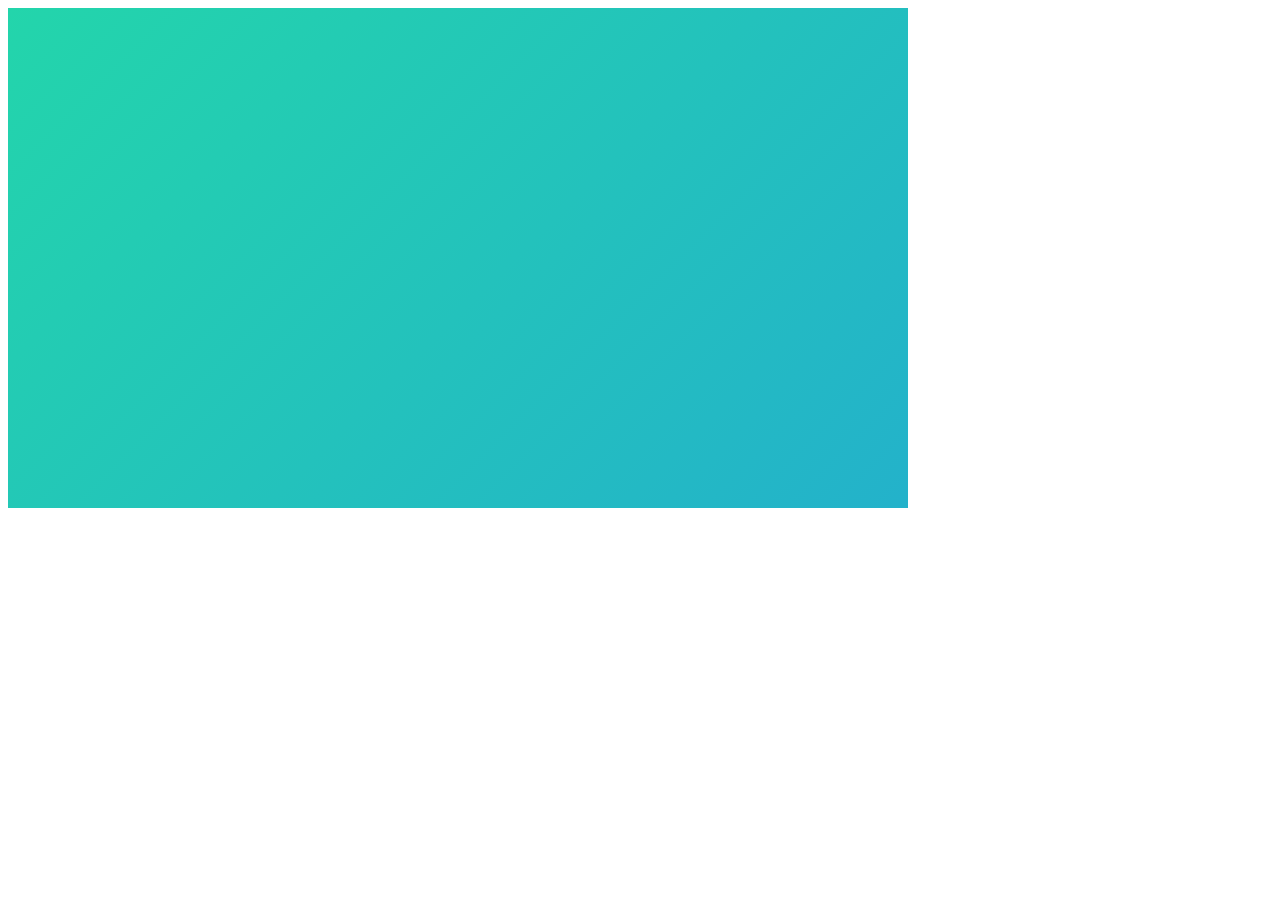
==== test/animatedBackground/index.html @ 98366515 "added test folder" ====
<!DOCTYPE html>
<html lang="en">
<head>
    <meta charset="UTF-8">
    <meta name="viewport" content="width=device-width, initial-scale=1.0">
    <link rel="stylesheet" href="style.css">
    <title>Document</title>
</head>
<body>
    <div class="andimationContainer1">
        
    </div>
</body>
</html>
---- test/animatedBackground/style.css ----
.andimationContainer1 {
    background: linear-gradient(-45deg, #ee7752, #e73c7e, #23a6d5, #23d5ab);
    background-size: 400% 400%;
    animation: gradient 30s ease infinite;
    width: 900px;
    height: 500px;
}

@keyframes gradient {
    0% {
        background-position: 0% 50%;
    }
    50% {
        background-position: 100% 50%;
    }
    100% {
        background-position: 0% 50%;
    }
}
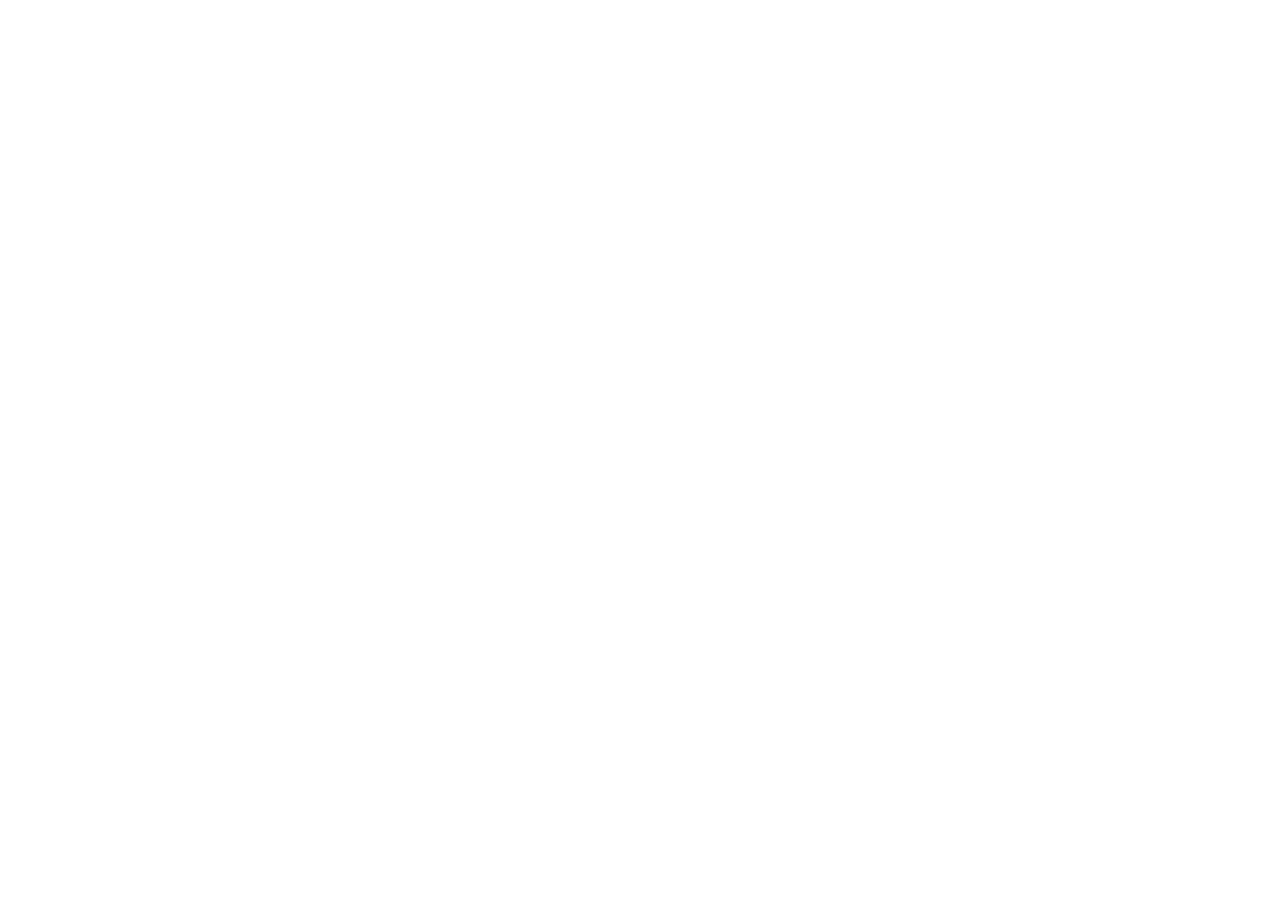
==== commit c871ed98: "some tests and added pfp" ====
--- a/test/animatedBackground/index.html
+++ b/test/animatedBackground/index.html
@@ -7,8 +7,6 @@
     <title>Document</title>
 </head>
 <body>
-    <div class="andimationContainer1">
-        
-    </div>
+    <video src="pictures/2023-10-13 11-08-32loopie768.mkv0001-0760.mp4" autoplay loop style="width: 400px;"></video>
 </body>
 </html>--- a/test/animatedBackground/style.css
+++ b/test/animatedBackground/style.css
@@ -1,19 +1,3 @@
-.andimationContainer1 {
-    background: linear-gradient(-45deg, #ee7752, #e73c7e, #23a6d5, #23d5ab);
-    background-size: 400% 400%;
-    animation: gradient 30s ease infinite;
-    width: 900px;
-    height: 500px;
-}
-
-@keyframes gradient {
-    0% {
-        background-position: 0% 50%;
-    }
-    50% {
-        background-position: 100% 50%;
-    }
-    100% {
-        background-position: 0% 50%;
-    }
+body {
+    
 }